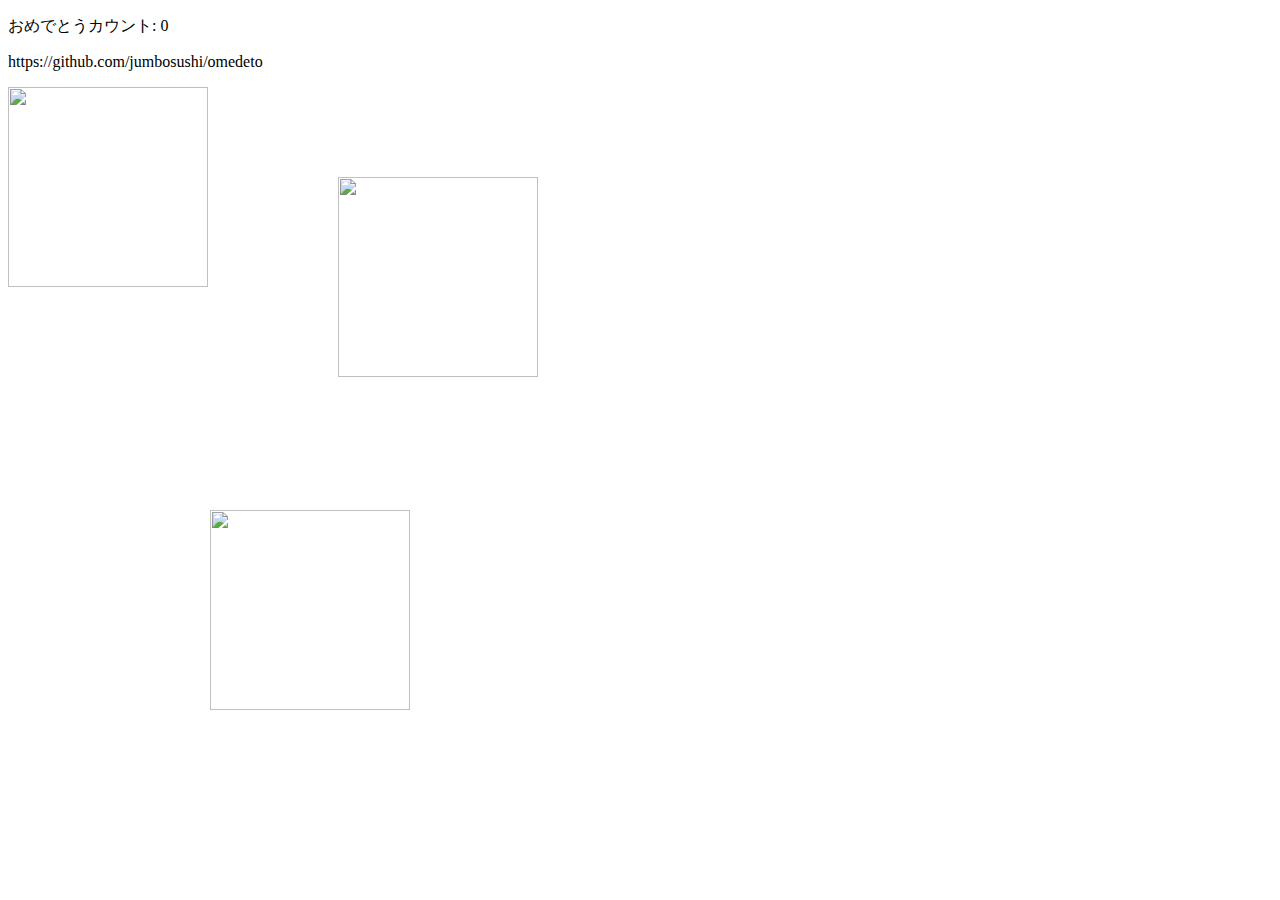
==== src/index.html @ 53623dde "Initial commit" ====
<!DOCTYPE html>
<html lang="en">
<head>
  <meta charset="UTF-8">
  <link rel="apple-touch-icon" sizes="57x57" href="./favicon/apple-icon-57x57.png">
  <link rel="apple-touch-icon" sizes="60x60" href="./favicon/apple-icon-60x60.png">
  <link rel="apple-touch-icon" sizes="72x72" href="./favicon/apple-icon-72x72.png">
  <link rel="apple-touch-icon" sizes="76x76" href="./favicon/apple-icon-76x76.png">
  <link rel="apple-touch-icon" sizes="114x114" href="./favicon/apple-icon-114x114.png">
  <link rel="apple-touch-icon" sizes="120x120" href="./favicon/apple-icon-120x120.png">
  <link rel="apple-touch-icon" sizes="144x144" href="./favicon/apple-icon-144x144.png">
  <link rel="apple-touch-icon" sizes="152x152" href="./favicon/apple-icon-152x152.png">
  <link rel="apple-touch-icon" sizes="180x180" href="./favicon/apple-icon-180x180.png">
  <link rel="icon" type="image/png" sizes="192x192"  href="./favicon/android-icon-192x192.png">
  <link rel="icon" type="image/png" sizes="32x32" href="./favicon/favicon-32x32.png">
  <link rel="icon" type="image/png" sizes="96x96" href="./favicon/favicon-96x96.png">
  <link rel="icon" type="image/png" sizes="16x16" href="./favicon/favicon-16x16.png">
  <title>Omedeto</title>
  <script src="https://ajax.googleapis.com/ajax/libs/jquery/3.2.1/jquery.min.js"></script>
  <link rel="stylesheet" href="./style.css" type="text/css">
</head>
<body>
  <p id="count-tracker">おめでとうカウント: 0<p>
  <p>https://github.com/jumbosushi/omedeto<p>
  <div id="audio-container"></div>
  <div id="dad-container"><img id="dad" src="https://i.imgur.com/9C8dcck.jpg" alt="">
  </div>
  <script src="./script.js"></script>
</body>
</html>
---- src/style.css ----
body: {
  background-image: url("./media/bdaycake.png");
  background-repeat: repeat;
}

[id^=dad] {
  position: absolute;
  z-index:1;
  border; 1px solid black;
  width: 200px;
  height: 200px;
}
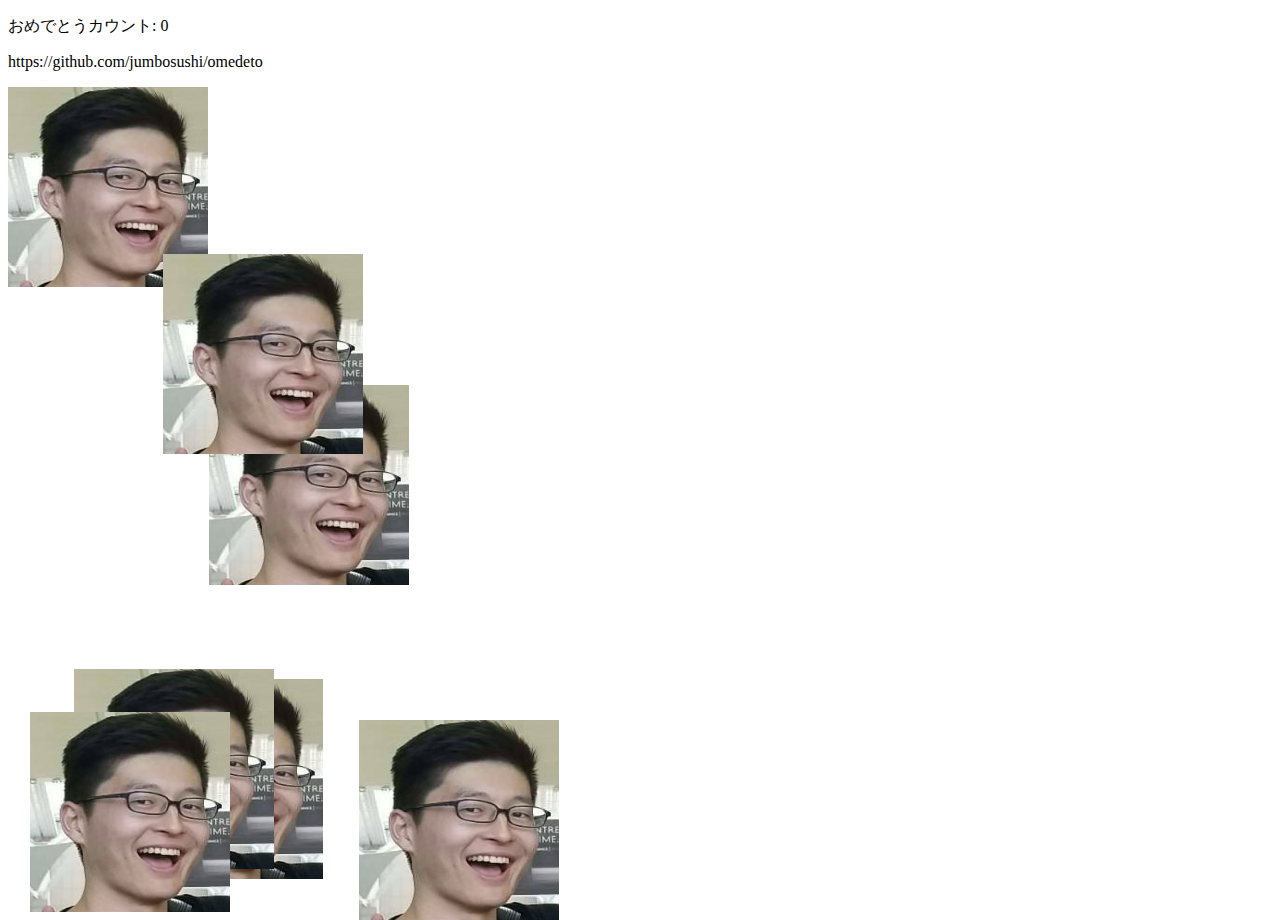
==== commit 0c06cf21: "Categorize files in media dir" ====
--- a/src/index.html
+++ b/src/index.html
@@ -23,7 +23,7 @@
   <p id="count-tracker">おめでとうカウント: 0<p>
   <p>https://github.com/jumbosushi/omedeto<p>
   <div id="audio-container"></div>
-  <div id="dad-container"><img id="dad" src="https://i.imgur.com/9C8dcck.jpg" alt="">
+  <div id="dad-container"><img id="dad" src="../media/img/face.jpg" alt="">
   </div>
   <script src="./script.js"></script>
 </body>
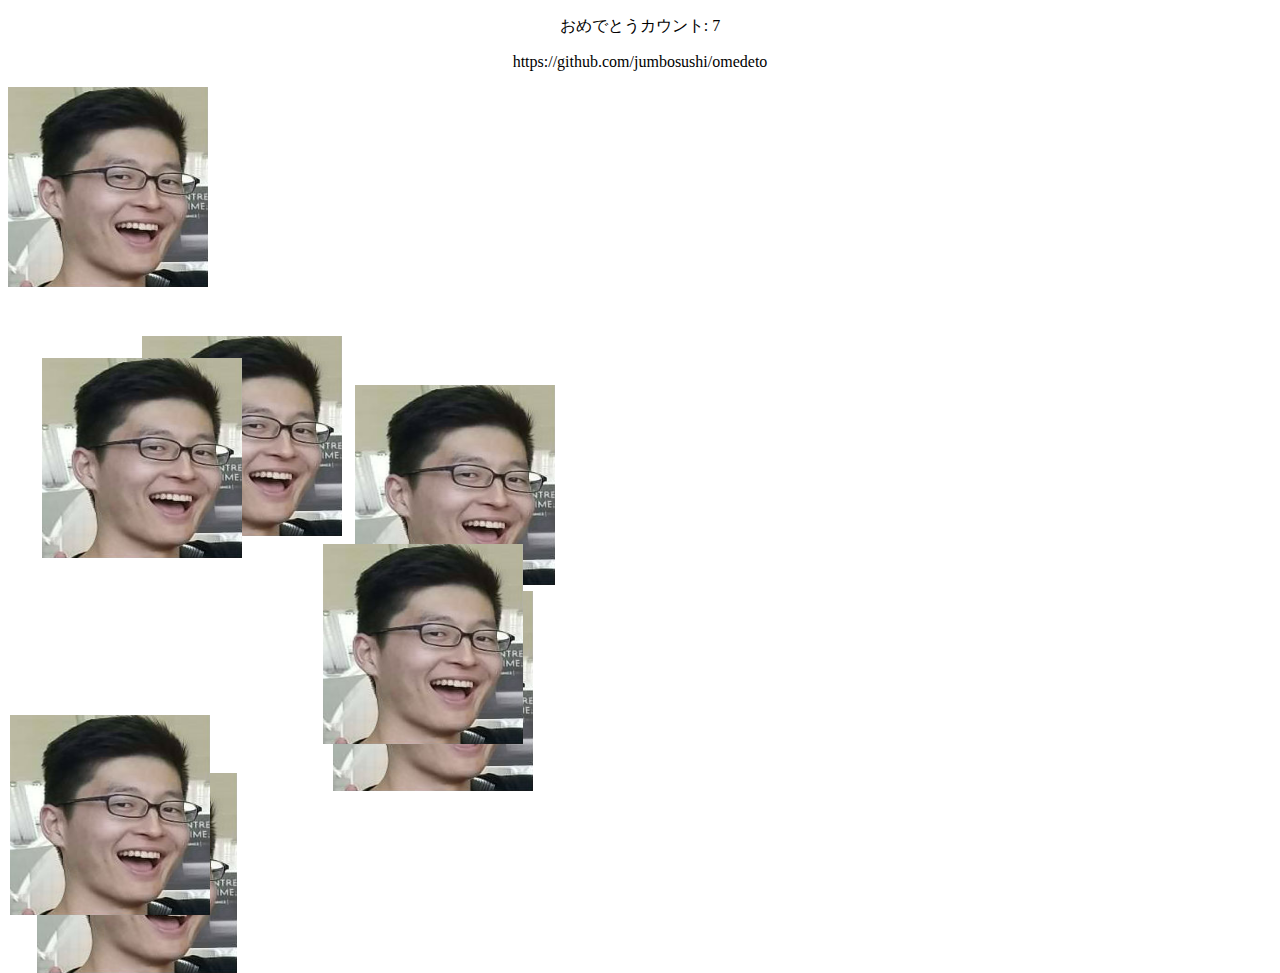
==== commit 50673137: "Add counter" ====
--- a/src/index.html
+++ b/src/index.html
@@ -20,8 +20,8 @@
   <link rel="stylesheet" href="./style.css" type="text/css">
 </head>
 <body>
-  <p id="count-tracker">おめでとうカウント: 0<p>
-  <p>https://github.com/jumbosushi/omedeto<p>
+  <p id="count-tracker">おめでとうカウント: 0</p>
+  <p>https://github.com/jumbosushi/omedeto</p>
   <div id="audio-container"></div>
   <div id="dad-container"><img id="dad" src="../media/img/face.jpg" alt="">
   </div>
--- a/src/style.css
+++ b/src/style.css
@@ -1,6 +1,14 @@
 body: {
   background-image: url("./media/bdaycake.png");
   background-repeat: repeat;
+}
+
+p {
+  text-align: center;
+}
+
+#count-tracker: {
+  font-size: 40px;
 }
 
 [id^=dad] {
